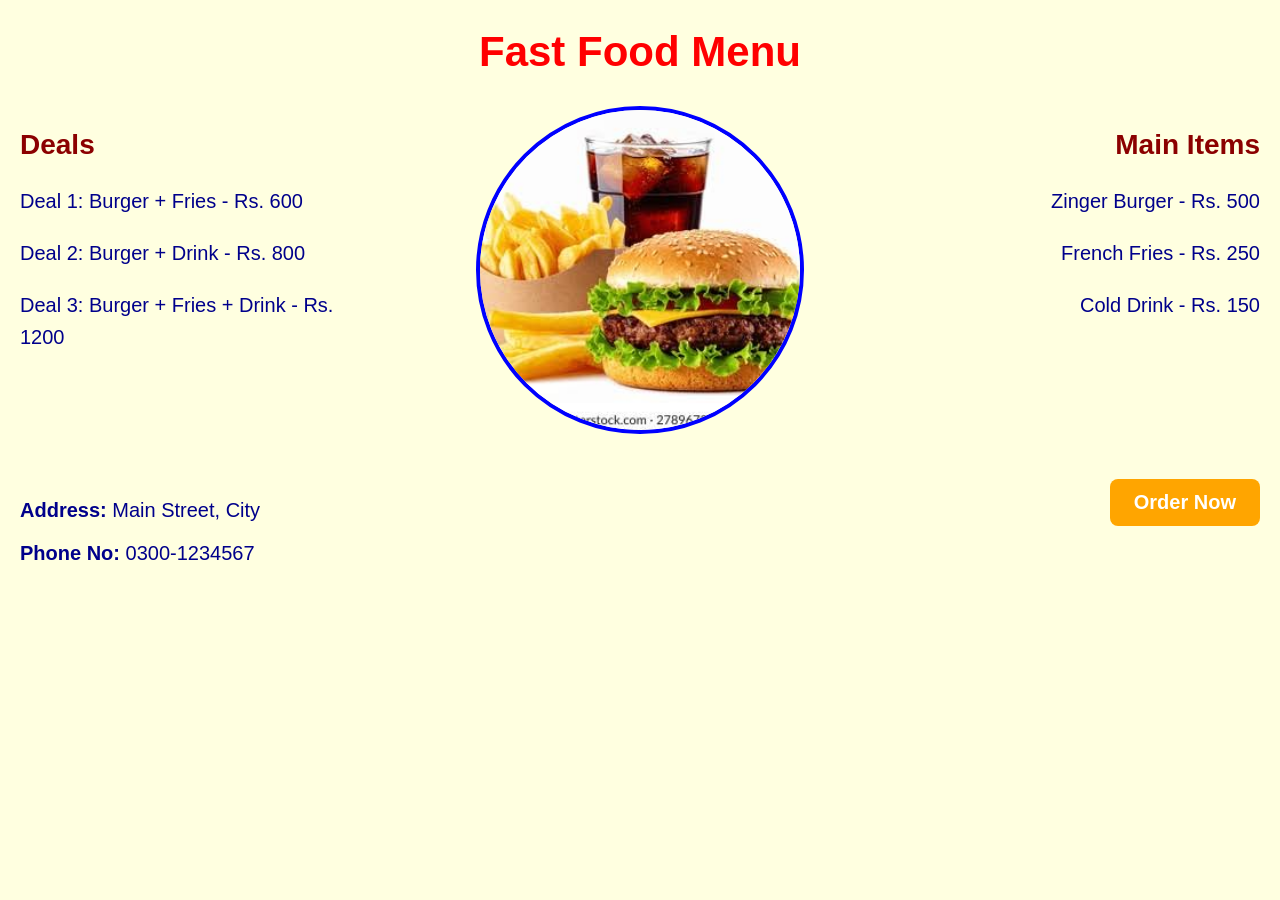
==== index.html @ c1efc28c "add lab11 page" ====
<!--Mian Hashir_E_I26-3278-->

<!DOCTYPE html>
<html>
<head>
    <title>Fast Food Menu</title>
    <link rel="stylesheet" href="style.css">
</head>
<body>

    <!-- Top Title -->
    <h1 class="main-title">Fast Food Menu</h1>

    <div class="menu-container">

        <div class="deals-box">
  	      <h2>Deals</h2>
        <p>Deal 1: Burger + Fries - Rs. 600</p>
        <p>Deal 2: Burger + Drink - Rs. 800</p>
	<p>Deal 3: Burger + Fries + Drink  - Rs. 1200</p>
        </div>

      <div class="center-image-box">
           <img src="combo.png.jpg" alt="Deal Image" class="deal-img">
        </div>

        <div class="main-items-box">
            <h2>Main Items</h2>
            <p>Zinger Burger - Rs. 500</p>
            <p>French Fries - Rs. 250</p>
            <p>Cold Drink - Rs. 150</p>
        </div>

        <div class="contact-box">
            <p><strong>Address:</strong> Main Street, City</p>
            <p><strong>Phone No:</strong> 0300-1234567</p>
        </div>

        <div class="order-box">
            <button class="order-btn">Order Now</button>
        </div>

    </div>

</body>
</html>
---- style.css ----
/*Mian Hashir_E_I26-3278*/


body {
    background-color: lightyellow;
    color: darkblue;
    font-family: Arial, sans-serif;
    margin: 20px;
    font-size: 18px;
}

.main-title {
    text-align: center;
    color: red;
    font-size: 42px; 
}

.menu-container {
    width: 100%;
    margin-top: 30px;
}

.deals-box {
    float: left;
    width: 28%;
}

.deals-box h2 {
    color: darkred;
    font-size: 28px; 
}

.deals-box p {
    font-size: 20px; 
    line-height: 1.6;
}

.center-image-box {
    float: left;
    width: 44%;
    text-align: center;
}

.deal-img {
    width: 320px;       
    height: 320px;      
    border-radius: 50%;
    border: 4px solid blue;
    object-fit: cover;
}

.main-items-box {
    float: right;
    width: 28%;
    text-align: right;
}

.main-items-box h2 {
    color: darkred;
    font-size: 28px; 
}

.main-items-box p {
    font-size: 20px; 
    line-height: 1.6;
}

.contact-box {
    float: left;
    width: 50%;
    margin-top: 40px;
    clear: both;
    font-size: 20px;
}

.order-box {
    float: right;
    width: 45%;
    text-align: right;
    margin-top: 40px;
}

.order-btn {
    background-color: orange;
    color: white;
    border-radius: 8px;
    padding: 12px 24px; 
    border: none;
    font-size: 20px;    
    font-weight: bold;
}
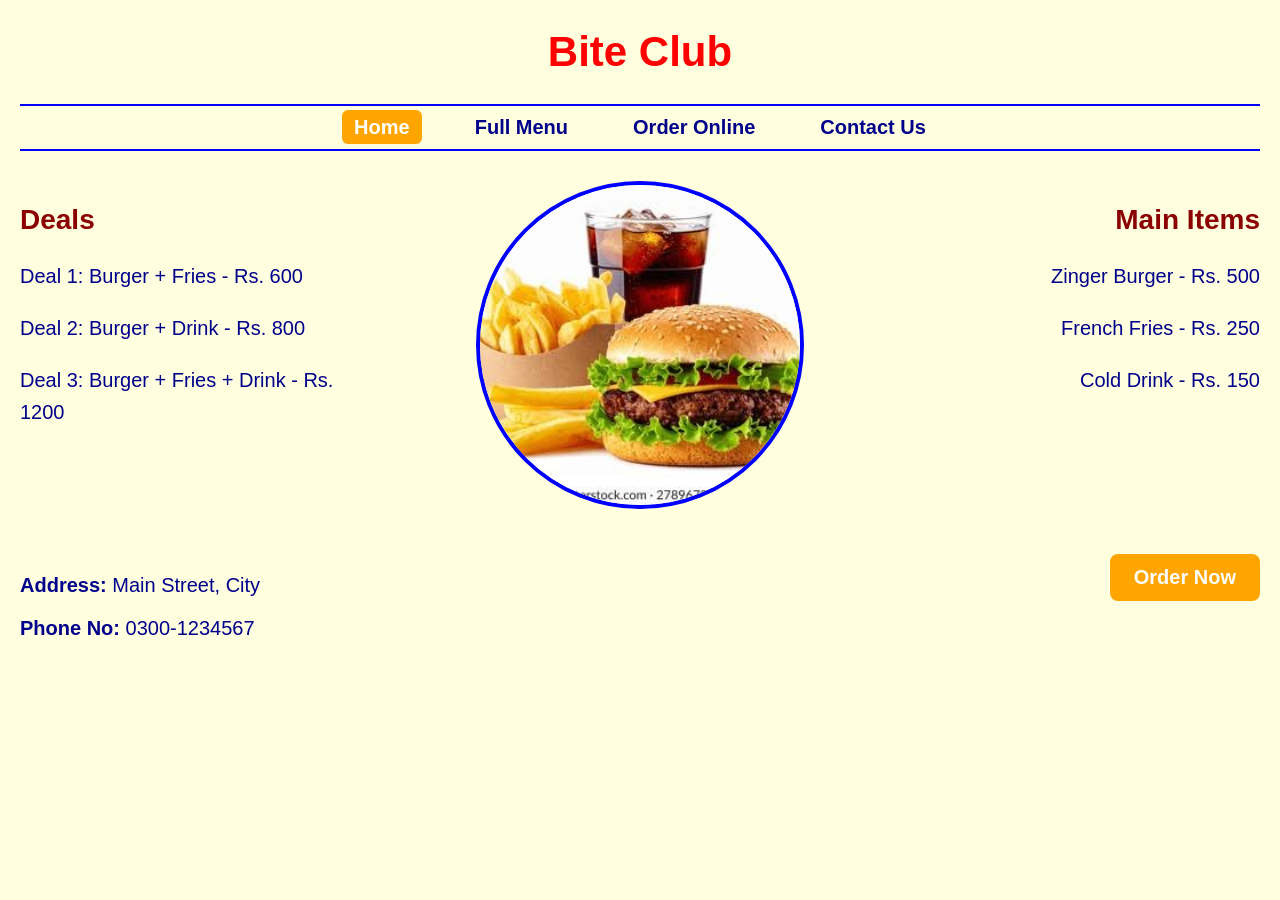
==== commit 268bc52b: "Add menu, order, and contact pages with shared navbar" ====
--- a/index.html
+++ b/index.html
@@ -3,13 +3,19 @@
 <!DOCTYPE html>
 <html>
 <head>
-    <title>Fast Food Menu</title>
+    <title>Bite Club</title>
     <link rel="stylesheet" href="style.css">
 </head>
 <body>
 
-    <!-- Top Title -->
-    <h1 class="main-title">Fast Food Menu</h1>
+    <h1 class="main-title">Bite Club</h1>
+
+<div class="navbar">
+        <a href="index.html" class="active">Home</a>
+        <a href="menu.html">Full Menu</a>
+        <a href="order.html">Order Online</a>
+        <a href="contact.html">Contact Us</a>
+    </div>
 
     <div class="menu-container">
 
@@ -37,10 +43,11 @@
         </div>
 
         <div class="order-box">
-            <button class="order-btn">Order Now</button>
+            <a href="order.html"><button class="order-btn">Order Now</button></a>
         </div>
 
     </div>
 
 </body>
-</html>+</html>
+
--- a/style.css
+++ b/style.css
@@ -88,4 +88,52 @@
     border: none;
     font-size: 20px;    
     font-weight: bold;
+}
+.navbar {
+    text-align: center;
+    margin-bottom: 25px;
+    padding: 10px;
+    border-top: 2px solid blue;
+    border-bottom: 2px solid blue;
+}
+.navbar a {
+    color: darkblue;
+    text-decoration: none;
+    font-size: 20px;
+    font-weight: bold;
+    margin: 0 18px;
+    padding: 6px 12px;
+    border-radius: 6px;
+}
+.navbar a:hover, .navbar a.active {
+    background-color: orange;
+    color: white;
+}
+
+.form-container {
+    width: 60%;
+    margin: 30px auto;
+    padding: 20px;
+    border: 3px solid blue;
+    border-radius: 10px;
+}
+.form-container h2 {
+    color: darkred;
+    font-size: 28px;
+}
+.form-container label {
+    display: block;
+    margin-top: 12px;
+    font-weight: bold;
+    font-size: 18px;
+}
+.form-container input, .form-container select, .form-container textarea {
+    width: 95%;
+    padding: 8px;
+    margin-top: 6px;
+    font-family: Arial, sans-serif;
+    font-size: 18px;
+    color: darkblue;
+    border: 2px solid blue;
+    border-radius: 6px;
 }
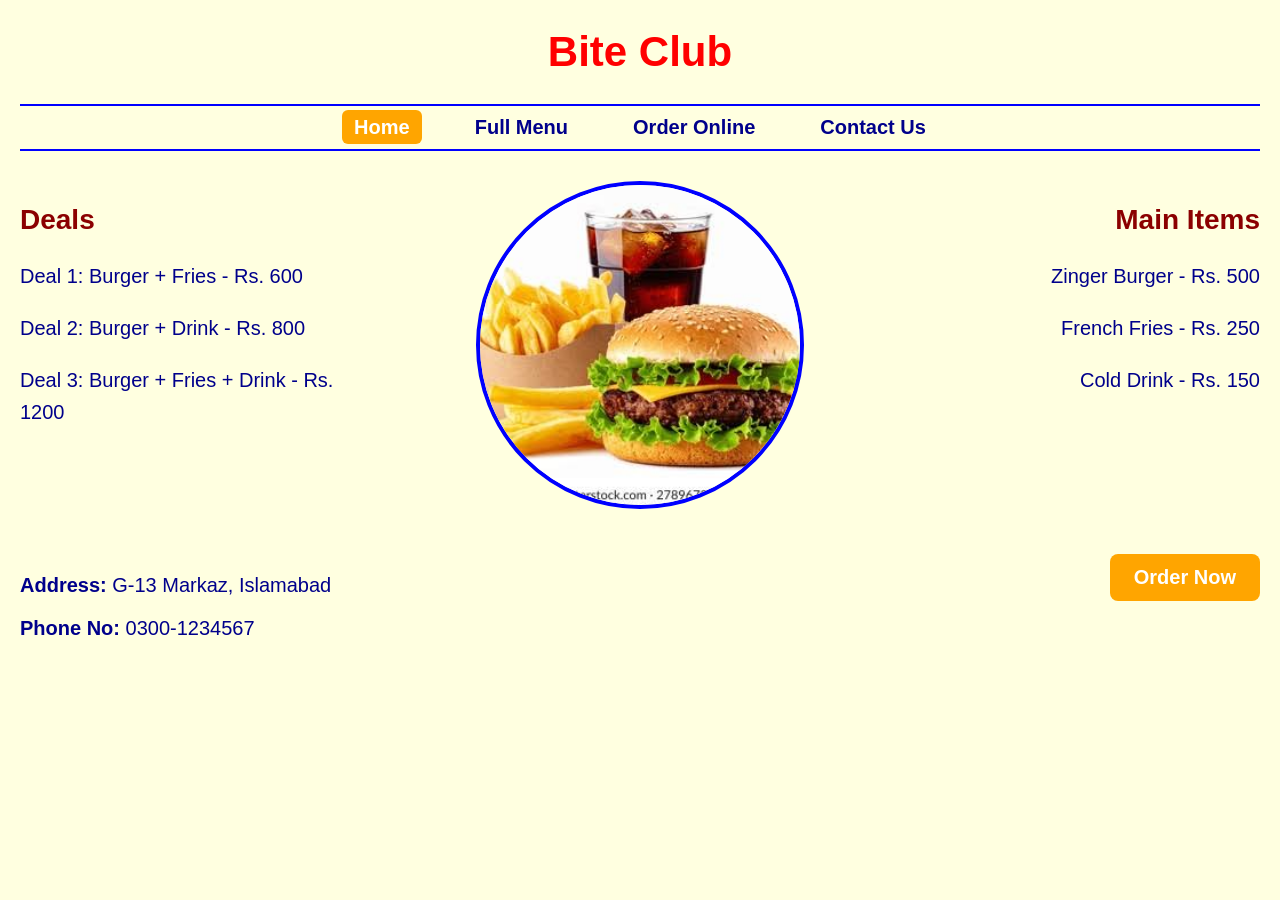
==== commit 65499446: "update contact address in index.html" ====
--- a/index.html
+++ b/index.html
@@ -38,7 +38,7 @@
         </div>
 
         <div class="contact-box">
-            <p><strong>Address:</strong> Main Street, City</p>
+            <p><strong>Address:</strong> G-13 Markaz, Islamabad</p>
             <p><strong>Phone No:</strong> 0300-1234567</p>
         </div>
 
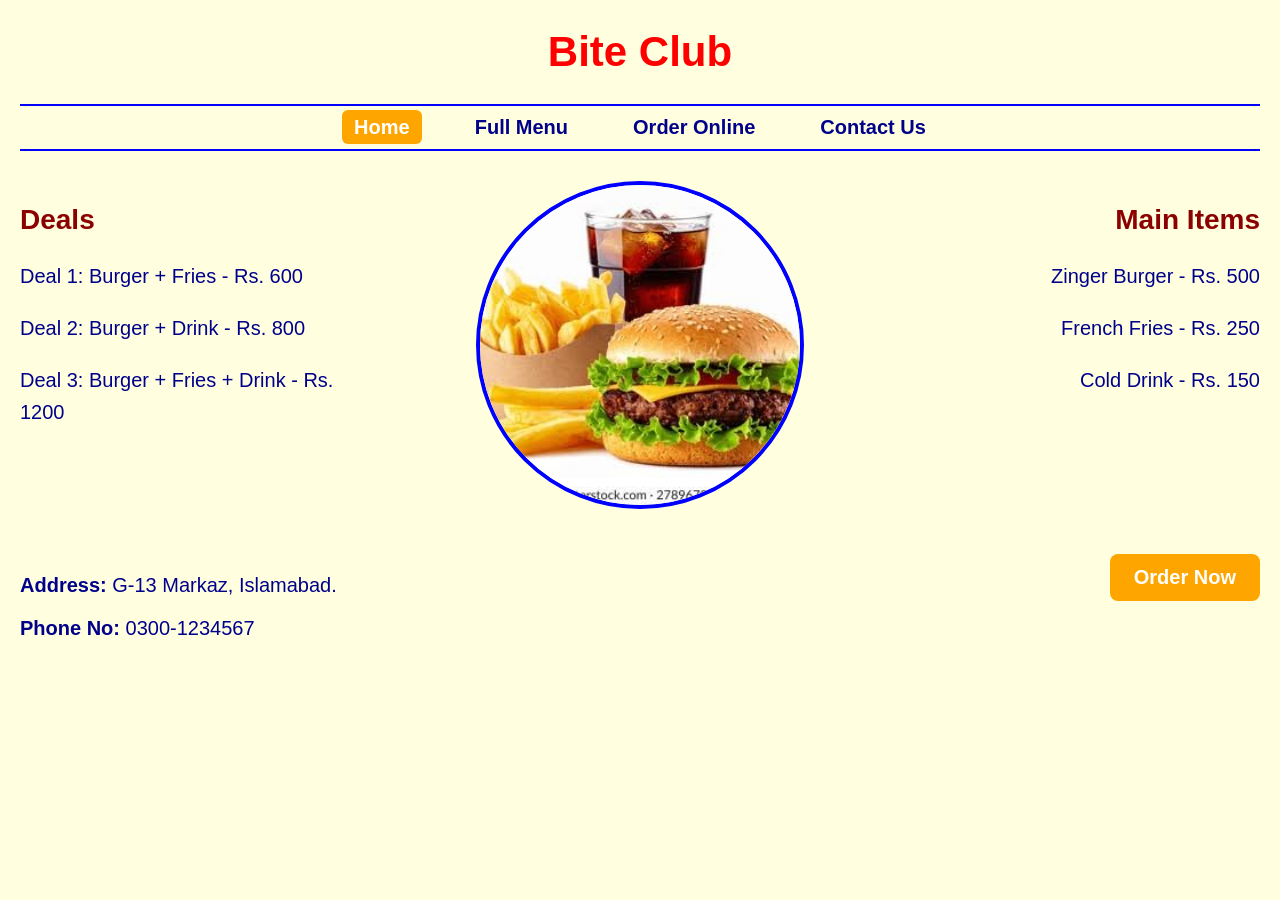
==== commit 82d5a19c: "Manual: update contact address formatting in index.html" ====
--- a/index.html
+++ b/index.html
@@ -38,7 +38,7 @@
         </div>
 
         <div class="contact-box">
-            <p><strong>Address:</strong> G-13 Markaz, Islamabad</p>
+            <p><strong>Address:</strong> G-13 Markaz, Islamabad.</p>
             <p><strong>Phone No:</strong> 0300-1234567</p>
         </div>
 
